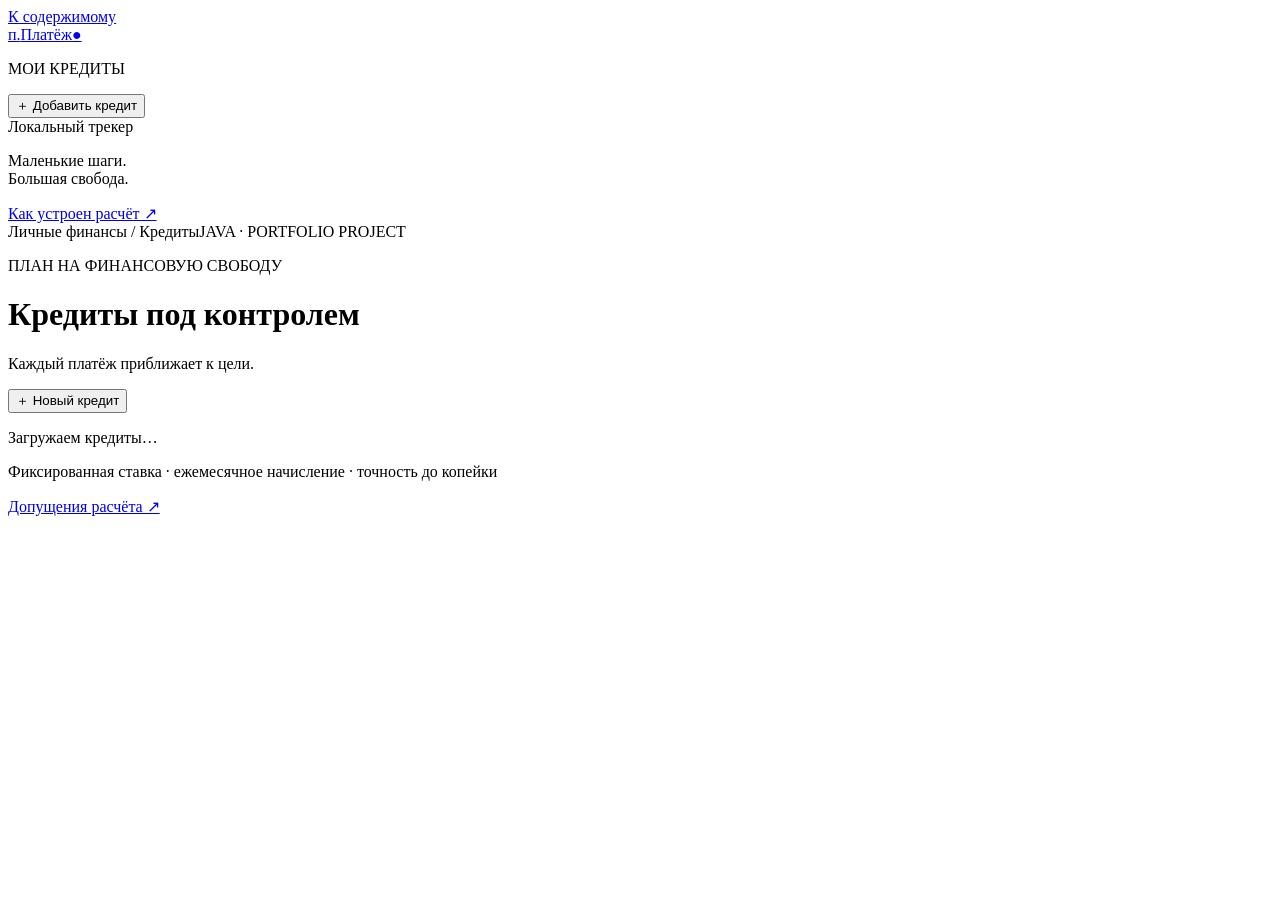
==== src/main/resources/static/index.html @ 9a129c87 "/q/" ====
<!doctype html>
<html lang="ru">
<head>
  <meta charset="utf-8"><meta name="viewport" content="width=device-width, initial-scale=1">
  <meta name="description" content="План платежей, история и прогноз досрочного погашения кредита.">
  <title>Платёж — трекер кредитов</title>
  <link rel="stylesheet" href="/styles.css"><script src="/app.js" defer></script>
</head>
<body>
  <a class="skip-link" href="#main">К содержимому</a>
  <aside class="sidebar">
    <a class="brand" href="/" aria-label="Платёж — главная"><span class="brand-icon">п.</span>Платёж<span class="brand-dot">●</span></a>
    <p class="sidebar-caption">МОИ КРЕДИТЫ</p>
    <nav id="loan-list" aria-label="Список кредитов"></nav>
    <button class="sidebar-add open-create" type="button">＋ Добавить кредит</button>
    <div class="sidebar-bottom"><span class="status-dot"></span> Локальный трекер<p>Маленькие шаги.<br>Большая свобода.</p><a href="/model.html">Как устроен расчёт ↗</a></div>
  </aside>
  <main id="main" class="main">
    <header class="topbar"><span>Личные финансы <span class="separator">/</span> Кредиты</span><span class="edition">JAVA · PORTFOLIO PROJECT</span></header>
    <div class="page-heading"><div><p class="eyebrow">ПЛАН НА ФИНАНСОВУЮ СВОБОДУ</p><h1>Кредиты под контролем</h1><p class="subtle">Каждый платёж приближает к цели.</p></div><button class="button primary open-create" type="button">＋ Новый кредит</button></div>
    <p id="global-error" class="notice error" role="alert" hidden></p>
    <p id="loading" class="loading" role="status">Загружаем кредиты…</p>
    <section id="empty" class="empty card" hidden>
      <div class="empty-art" aria-hidden="true">↗</div><p class="eyebrow">НАЧНИ С ПЕРВОГО ШАГА</p><h2>У каждого долга есть финиш</h2><p>Добавь кредит, чтобы увидеть путь до последнего платежа.<br>Сравни обычный график и досрочное погашение.</p><button class="button primary open-create" type="button">Добавить первый кредит</button>
    </section>
    <section id="workspace" hidden aria-label="Выбранный кредит">
      <div class="loan-heading"><div><h2 id="loan-name"></h2><p id="loan-terms" class="subtle"></p></div><span id="loan-status" class="pill"></span></div>
      <div class="metrics">
        <article class="metric metric-dark"><p>Осталось погасить</p><strong id="balance"></strong><div class="progress-track"><span id="progress"></span></div><small id="progress-text"></small></article>
        <article class="metric"><p>Погашено основного долга</p><strong id="principal-paid"></strong><small>Из внесённых платежей</small></article>
        <article class="metric"><p>Уплачено процентов</p><strong id="interest-paid"></strong><small>За завершённые месяцы</small></article>
        <article class="metric"><p>До полного погашения</p><strong id="months-left"></strong><small id="payoff-date"></small></article>
      </div>
      <div class="overview">
        <article class="card chart-card"><div class="card-heading"><div><p class="eyebrow">ТВОЙ ПРОГРЕСС</p><h3>Остаток долга со временем</h3></div><span class="tiny-label">₽</span></div><div id="chart" class="chart"></div><div class="chart-legend"><span><i class="legend-dot base"></i>Обычный график</span><span id="scenario-legend" hidden><i class="legend-dot extra"></i>С досрочным погашением</span></div></article>
        <article class="card payment-card"><div class="card-heading"><div><p class="eyebrow">ЕЩЁ ОДИН ШАГ</p><h3>Записать платёж</h3></div><span class="round-icon" aria-hidden="true">↗</span></div>
          <p id="payment-period" class="subtle"></p>
          <form id="payment-form"><label for="payment-amount">Сумма за расчётный месяц, ₽</label><input id="payment-amount" name="amount" inputmode="decimal" required autocomplete="off"><p id="payment-hint" class="field-hint"></p><button class="button primary full mutating" type="submit">Сохранить платёж</button><p id="payment-error" class="form-error" role="alert" hidden></p></form>
          <p id="paid-off-message" class="success-message" hidden>Готово! Кредит погашен.<br>Все платежи сохранены в истории.</p>
          <p class="small-note">Одна запись — один месяц. Если переводов было несколько, укажи их общую сумму.</p>
        </article>
      </div>
      <section class="card details-card">
        <div class="tabs" role="tablist" aria-label="Данные кредита">
          <button id="tab-schedule" role="tab" aria-selected="true" aria-controls="panel-schedule" data-tab="schedule">График платежей</button>
          <button id="tab-history" role="tab" aria-selected="false" aria-controls="panel-history" tabindex="-1" data-tab="history">История <span id="history-count">0</span></button>
          <button id="tab-early" role="tab" aria-selected="false" aria-controls="panel-early" tabindex="-1" data-tab="early">Досрочное погашение</button>
        </div>
        <div id="panel-schedule" role="tabpanel" aria-labelledby="tab-schedule" tabindex="0" class="tab-panel"><div class="section-intro"><div><h3>План будущих платежей</h3><p class="subtle">От текущего остатка, с обычным ежемесячным платежом.</p></div><span id="future-interest" class="summary-chip"></span></div><div id="schedule-table"></div></div>
        <div id="panel-history" role="tabpanel" aria-labelledby="tab-history" tabindex="0" class="tab-panel" hidden><div class="section-intro"><div><h3>Внесённые платежи</h3><p class="subtle">Дата в таблице — расчётный месяц по графику.</p></div><button id="undo-payment" class="button secondary mutating" type="button" hidden>Отменить последний</button></div><div id="history-table"></div><p id="history-error" class="form-error" role="alert" hidden></p></div>
        <div id="panel-early" role="tabpanel" aria-labelledby="tab-early" tabindex="0" class="tab-panel" hidden><div class="section-intro"><div><h3>Что изменит дополнительный платёж?</h3><p class="subtle">Сокращаем срок, сохраняя обычный платёж. Прогноз не меняет историю.</p></div></div>
          <form id="forecast-form" class="forecast-form"><div><label for="extra-monthly">Дополнительно каждый месяц, ₽</label><input id="extra-monthly" inputmode="decimal" value="0" required></div><div><label for="one-time-extra">Разово к следующему платежу, ₽</label><input id="one-time-extra" inputmode="decimal" value="0" required></div><button class="button primary mutating" type="submit">Сравнить варианты</button></form><p id="forecast-error" class="form-error" role="alert" hidden></p>
          <div class="scenario-metrics"><div><span>Экономия на будущих процентах</span><strong id="interest-saved"></strong></div><div><span>Сокращение срока</span><strong id="months-saved"></strong></div><div><span>Последний платёж</span><strong id="scenario-date"></strong></div></div>
          <details class="scenario-details"><summary>Посмотреть график с досрочным погашением</summary><div id="scenario-table"></div></details>
        </div>
      </section>
    </section>
    <footer class="footer"><p>Фиксированная ставка · ежемесячное начисление · точность до копейки</p><a href="/model.html">Допущения расчёта ↗</a></footer>
  </main>
  <dialog id="create-dialog" aria-labelledby="dialog-title"><form id="create-form"><div class="dialog-heading"><div><p class="eyebrow">НОВАЯ ЦЕЛЬ</p><h2 id="dialog-title">Добавить кредит</h2></div><button id="close-dialog" class="close-button" type="button" aria-label="Закрыть">×</button></div><p class="subtle">Начнём с параметров. Дальше — понятный план.</p>
    <label for="new-name">Название</label><input id="new-name" name="name" placeholder="Например, кредит на ремонт" maxlength="80" required>
    <label for="new-principal">Начальная сумма долга, ₽</label><input id="new-principal" name="principal" inputmode="decimal" placeholder="300000" required>
    <div class="form-grid"><div><label for="new-rate">Годовая ставка, %</label><input id="new-rate" name="annualRate" inputmode="decimal" placeholder="18" required></div><div><label for="new-monthly">Платёж в месяц, ₽</label><input id="new-monthly" name="monthlyPayment" inputmode="decimal" placeholder="15000" required></div></div>
    <label for="new-date">Дата первого платежа</label><input id="new-date" name="firstPaymentDate" type="date" min="1900-01-01" max="2200-12-31" required><p class="field-hint">Дальше — тот же день месяца или последний день короткого месяца.</p>
    <p id="create-error" class="form-error" role="alert" hidden></p><div class="dialog-actions"><button id="fill-example" class="button secondary" type="button">Подставить пример</button><button class="button primary mutating" type="submit">Создать кредит</button></div>
  </form></dialog>
</body>
</html>
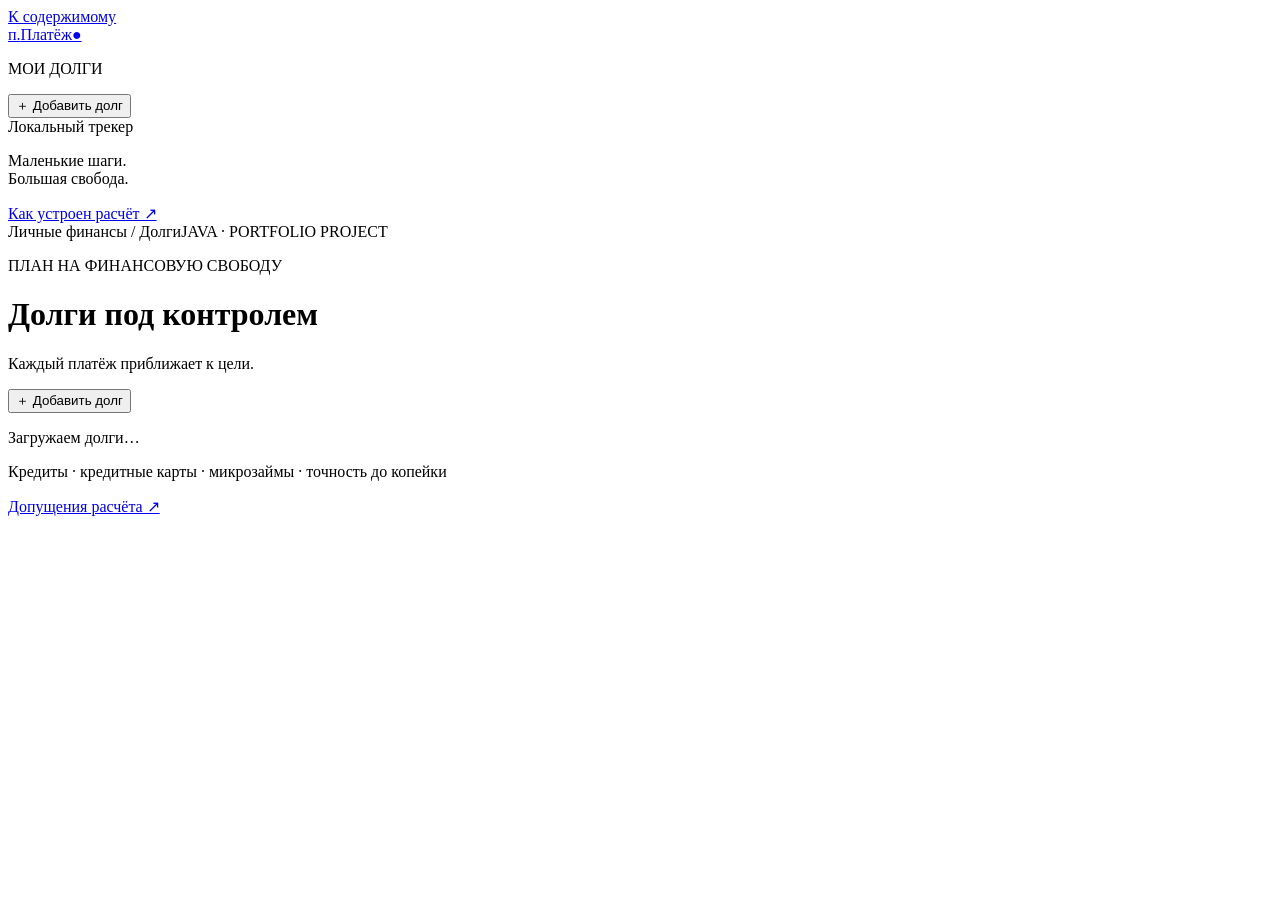
==== commit 345d552f: "Add credit cards, microloans, and debt deletion" ====
--- a/src/main/resources/static/index.html
+++ b/src/main/resources/static/index.html
@@ -10,21 +10,28 @@
   <a class="skip-link" href="#main">К содержимому</a>
   <aside class="sidebar">
     <a class="brand" href="/" aria-label="Платёж — главная"><span class="brand-icon">п.</span>Платёж<span class="brand-dot">●</span></a>
-    <p class="sidebar-caption">МОИ КРЕДИТЫ</p>
-    <nav id="loan-list" aria-label="Список кредитов"></nav>
-    <button class="sidebar-add open-create" type="button">＋ Добавить кредит</button>
+    <p class="sidebar-caption">МОИ ДОЛГИ</p>
+    <nav id="loan-list" aria-label="Список долгов"></nav>
+    <button class="sidebar-add open-create" type="button">＋ Добавить долг</button>
     <div class="sidebar-bottom"><span class="status-dot"></span> Локальный трекер<p>Маленькие шаги.<br>Большая свобода.</p><a href="/model.html">Как устроен расчёт ↗</a></div>
   </aside>
   <main id="main" class="main">
-    <header class="topbar"><span>Личные финансы <span class="separator">/</span> Кредиты</span><span class="edition">JAVA · PORTFOLIO PROJECT</span></header>
-    <div class="page-heading"><div><p class="eyebrow">ПЛАН НА ФИНАНСОВУЮ СВОБОДУ</p><h1>Кредиты под контролем</h1><p class="subtle">Каждый платёж приближает к цели.</p></div><button class="button primary open-create" type="button">＋ Новый кредит</button></div>
+    <header class="topbar"><span>Личные финансы <span class="separator">/</span> Долги</span><span class="edition">JAVA · PORTFOLIO PROJECT</span></header>
+    <div class="page-heading"><div><p class="eyebrow">ПЛАН НА ФИНАНСОВУЮ СВОБОДУ</p><h1>Долги под контролем</h1><p class="subtle">Каждый платёж приближает к цели.</p></div><button class="button primary open-create" type="button">＋ Добавить долг</button></div>
     <p id="global-error" class="notice error" role="alert" hidden></p>
-    <p id="loading" class="loading" role="status">Загружаем кредиты…</p>
+    <p id="loading" class="loading" role="status">Загружаем долги…</p>
     <section id="empty" class="empty card" hidden>
-      <div class="empty-art" aria-hidden="true">↗</div><p class="eyebrow">НАЧНИ С ПЕРВОГО ШАГА</p><h2>У каждого долга есть финиш</h2><p>Добавь кредит, чтобы увидеть путь до последнего платежа.<br>Сравни обычный график и досрочное погашение.</p><button class="button primary open-create" type="button">Добавить первый кредит</button>
+      <div class="empty-art" aria-hidden="true">↗</div><p class="eyebrow">НАЧНИ С ПЕРВОГО ШАГА</p><h2>У каждого долга есть финиш</h2><p>Добавь кредит, карту или микрозайм, чтобы увидеть путь до последнего платежа.<br>Сравни обычный график и досрочное погашение.</p><button class="button primary open-create" type="button">Добавить первый долг</button>
     </section>
-    <section id="workspace" hidden aria-label="Выбранный кредит">
-      <div class="loan-heading"><div><h2 id="loan-name"></h2><p id="loan-terms" class="subtle"></p></div><span id="loan-status" class="pill"></span></div>
+    <section id="workspace" hidden aria-label="Выбранный долг">
+      <div class="loan-heading">
+        <div><h2 id="loan-name"></h2><p id="loan-terms" class="subtle"></p></div>
+        <div class="loan-actions">
+          <span id="loan-status" class="pill"></span>
+          <button id="delete-loan" class="button danger mutating" type="button">Удалить долг</button>
+        </div>
+      </div>
+      <p id="card-info" class="summary-chip" hidden></p><p id="debt-model-note" class="subtle debt-model-note"></p>
       <div class="metrics">
         <article class="metric metric-dark"><p>Осталось погасить</p><strong id="balance"></strong><div class="progress-track"><span id="progress"></span></div><small id="progress-text"></small></article>
         <article class="metric"><p>Погашено основного долга</p><strong id="principal-paid"></strong><small>Из внесённых платежей</small></article>
@@ -36,8 +43,8 @@
         <article class="card payment-card"><div class="card-heading"><div><p class="eyebrow">ЕЩЁ ОДИН ШАГ</p><h3>Записать платёж</h3></div><span class="round-icon" aria-hidden="true">↗</span></div>
           <p id="payment-period" class="subtle"></p>
           <form id="payment-form"><label for="payment-amount">Сумма за расчётный месяц, ₽</label><input id="payment-amount" name="amount" inputmode="decimal" required autocomplete="off"><p id="payment-hint" class="field-hint"></p><button class="button primary full mutating" type="submit">Сохранить платёж</button><p id="payment-error" class="form-error" role="alert" hidden></p></form>
-          <p id="paid-off-message" class="success-message" hidden>Готово! Кредит погашен.<br>Все платежи сохранены в истории.</p>
-          <p class="small-note">Одна запись — один месяц. Если переводов было несколько, укажи их общую сумму.</p>
+          <p id="paid-off-message" class="success-message" hidden>Готово! Долг погашен.<br>Все платежи сохранены в истории.</p>
+          <p class="small-note">Одна запись — один расчётный период. Если переводов было несколько, укажи их общую сумму.</p>
         </article>
       </div>
       <section class="card details-card">
@@ -49,20 +56,23 @@
         <div id="panel-schedule" role="tabpanel" aria-labelledby="tab-schedule" tabindex="0" class="tab-panel"><div class="section-intro"><div><h3>План будущих платежей</h3><p class="subtle">От текущего остатка, с обычным ежемесячным платежом.</p></div><span id="future-interest" class="summary-chip"></span></div><div id="schedule-table"></div></div>
         <div id="panel-history" role="tabpanel" aria-labelledby="tab-history" tabindex="0" class="tab-panel" hidden><div class="section-intro"><div><h3>Внесённые платежи</h3><p class="subtle">Дата в таблице — расчётный месяц по графику.</p></div><button id="undo-payment" class="button secondary mutating" type="button" hidden>Отменить последний</button></div><div id="history-table"></div><p id="history-error" class="form-error" role="alert" hidden></p></div>
         <div id="panel-early" role="tabpanel" aria-labelledby="tab-early" tabindex="0" class="tab-panel" hidden><div class="section-intro"><div><h3>Что изменит дополнительный платёж?</h3><p class="subtle">Сокращаем срок, сохраняя обычный платёж. Прогноз не меняет историю.</p></div></div>
-          <form id="forecast-form" class="forecast-form"><div><label for="extra-monthly">Дополнительно каждый месяц, ₽</label><input id="extra-monthly" inputmode="decimal" value="0" required></div><div><label for="one-time-extra">Разово к следующему платежу, ₽</label><input id="one-time-extra" inputmode="decimal" value="0" required></div><button class="button primary mutating" type="submit">Сравнить варианты</button></form><p id="forecast-error" class="form-error" role="alert" hidden></p>
+          <form id="forecast-form" class="forecast-form"><div><label for="extra-monthly">Дополнительно каждый месяц, ₽</label><input id="extra-monthly" inputmode="decimal" value="0" required></div><div><label for="one-time-extra">Разово к следующему платежу, ₽</label><input id="one-time-extra" inputmode="decimal" value="0" required></div><button id="forecast-submit" class="button primary mutating" type="submit">Сравнить варианты</button></form><p id="forecast-error" class="form-error" role="alert" hidden></p>
           <div class="scenario-metrics"><div><span>Экономия на будущих процентах</span><strong id="interest-saved"></strong></div><div><span>Сокращение срока</span><strong id="months-saved"></strong></div><div><span>Последний платёж</span><strong id="scenario-date"></strong></div></div>
           <details class="scenario-details"><summary>Посмотреть график с досрочным погашением</summary><div id="scenario-table"></div></details>
         </div>
       </section>
     </section>
-    <footer class="footer"><p>Фиксированная ставка · ежемесячное начисление · точность до копейки</p><a href="/model.html">Допущения расчёта ↗</a></footer>
+    <footer class="footer"><p>Кредиты · кредитные карты · микрозаймы · точность до копейки</p><a href="/model.html">Допущения расчёта ↗</a></footer>
   </main>
-  <dialog id="create-dialog" aria-labelledby="dialog-title"><form id="create-form"><div class="dialog-heading"><div><p class="eyebrow">НОВАЯ ЦЕЛЬ</p><h2 id="dialog-title">Добавить кредит</h2></div><button id="close-dialog" class="close-button" type="button" aria-label="Закрыть">×</button></div><p class="subtle">Начнём с параметров. Дальше — понятный план.</p>
+  <dialog id="create-dialog" aria-labelledby="dialog-title"><form id="create-form"><div class="dialog-heading"><div><p class="eyebrow">НОВАЯ ЦЕЛЬ</p><h2 id="dialog-title">Добавить долг</h2></div><button id="close-dialog" class="close-button" type="button" aria-label="Закрыть">×</button></div><p class="subtle">Начнём с параметров. Дальше — понятный план.</p>
+    <label for="new-type">Тип долга</label><select id="new-type" name="debtType"><option value="LOAN">Кредит</option><option value="CREDIT_CARD">Кредитная карта</option><option value="MICROLOAN">Микрозайм</option></select><p id="new-type-hint" class="field-hint"></p>
     <label for="new-name">Название</label><input id="new-name" name="name" placeholder="Например, кредит на ремонт" maxlength="80" required>
-    <label for="new-principal">Начальная сумма долга, ₽</label><input id="new-principal" name="principal" inputmode="decimal" placeholder="300000" required>
-    <div class="form-grid"><div><label for="new-rate">Годовая ставка, %</label><input id="new-rate" name="annualRate" inputmode="decimal" placeholder="18" required></div><div><label for="new-monthly">Платёж в месяц, ₽</label><input id="new-monthly" name="monthlyPayment" inputmode="decimal" placeholder="15000" required></div></div>
-    <label for="new-date">Дата первого платежа</label><input id="new-date" name="firstPaymentDate" type="date" min="1900-01-01" max="2200-12-31" required><p class="field-hint">Дальше — тот же день месяца или последний день короткого месяца.</p>
-    <p id="create-error" class="form-error" role="alert" hidden></p><div class="dialog-actions"><button id="fill-example" class="button secondary" type="button">Подставить пример</button><button class="button primary mutating" type="submit">Создать кредит</button></div>
+    <label id="new-principal-label" for="new-principal">Начальная сумма долга, ₽</label><input id="new-principal" name="principal" inputmode="decimal" placeholder="300000" required>
+    <div id="new-limit-field" hidden><label for="new-limit">Кредитный лимит, ₽</label><input id="new-limit" name="creditLimit" inputmode="decimal" disabled></div>
+    <div class="form-grid"><div><label id="new-rate-label" for="new-rate">Годовая ставка, %</label><input id="new-rate" name="annualRate" inputmode="decimal" placeholder="18" required></div><div><label id="new-payment-label" for="new-monthly">Платёж в месяц, ₽</label><input id="new-monthly" name="monthlyPayment" inputmode="decimal" placeholder="15000" required></div></div>
+    <div id="new-start-field" hidden><label for="new-start">Начало начисления процентов</label><input id="new-start" name="interestStartDate" type="date" min="1900-01-01" max="2200-12-30" disabled></div>
+    <label id="new-date-label" for="new-date">Дата первого платежа</label><input id="new-date" name="firstPaymentDate" type="date" min="1900-01-01" max="2200-12-31" required><p class="field-hint">Дальше — тот же день месяца или последний день короткого месяца.</p>
+    <p id="create-error" class="form-error" role="alert" hidden></p><div class="dialog-actions"><button id="fill-example" class="button secondary" type="button">Подставить пример</button><button class="button primary mutating" type="submit">Добавить долг</button></div>
   </form></dialog>
 </body>
 </html>
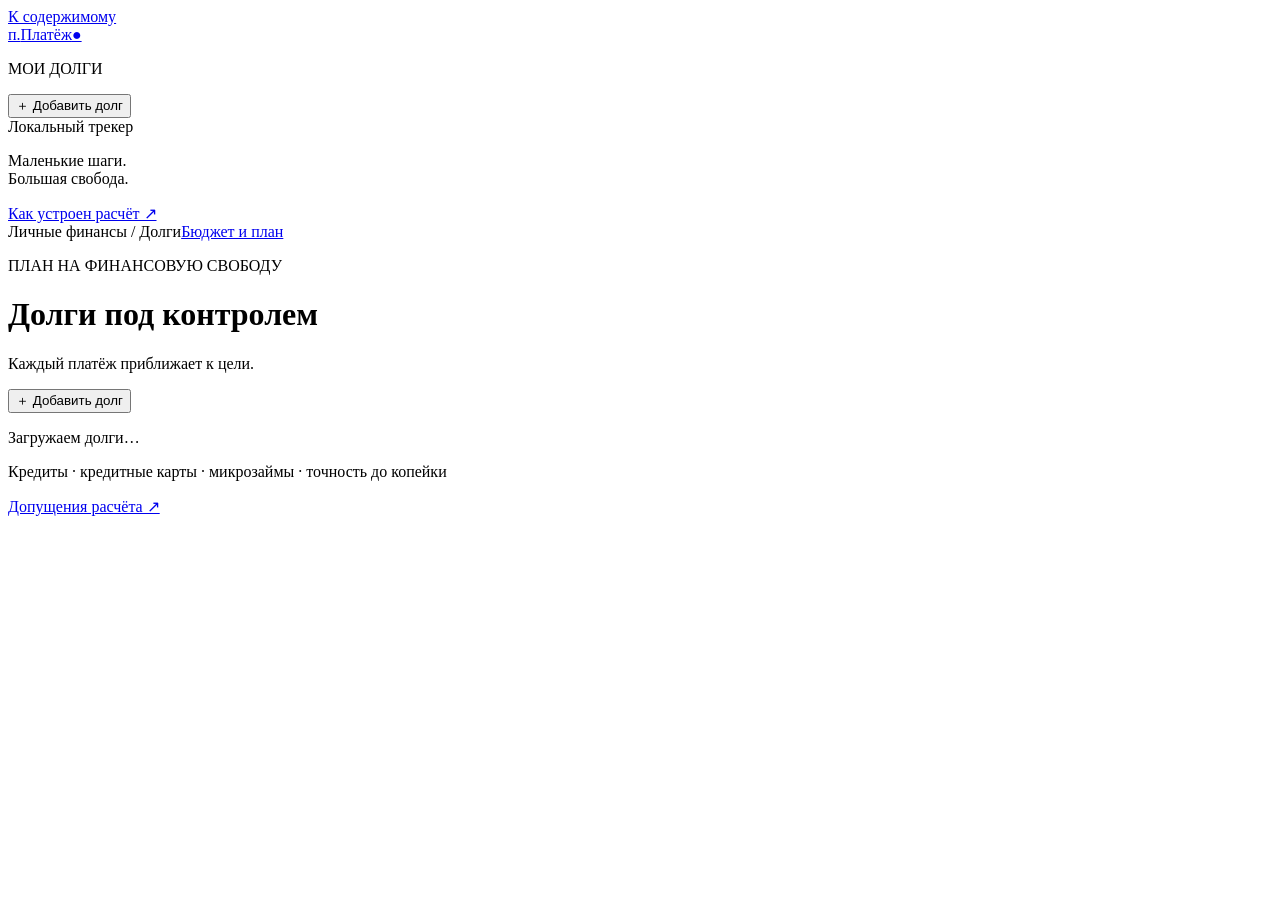
==== commit 0efe12ec: "Add monthly budget and debt repayment plan" ====
--- a/src/main/resources/static/index.html
+++ b/src/main/resources/static/index.html
@@ -16,7 +16,7 @@
     <div class="sidebar-bottom"><span class="status-dot"></span> Локальный трекер<p>Маленькие шаги.<br>Большая свобода.</p><a href="/model.html">Как устроен расчёт ↗</a></div>
   </aside>
   <main id="main" class="main">
-    <header class="topbar"><span>Личные финансы <span class="separator">/</span> Долги</span><span class="edition">JAVA · PORTFOLIO PROJECT</span></header>
+    <header class="topbar"><span>Личные финансы <span class="separator">/</span> Долги</span><a class="button secondary" href="/budget.html">Бюджет и план</a></header>
     <div class="page-heading"><div><p class="eyebrow">ПЛАН НА ФИНАНСОВУЮ СВОБОДУ</p><h1>Долги под контролем</h1><p class="subtle">Каждый платёж приближает к цели.</p></div><button class="button primary open-create" type="button">＋ Добавить долг</button></div>
     <p id="global-error" class="notice error" role="alert" hidden></p>
     <p id="loading" class="loading" role="status">Загружаем долги…</p>
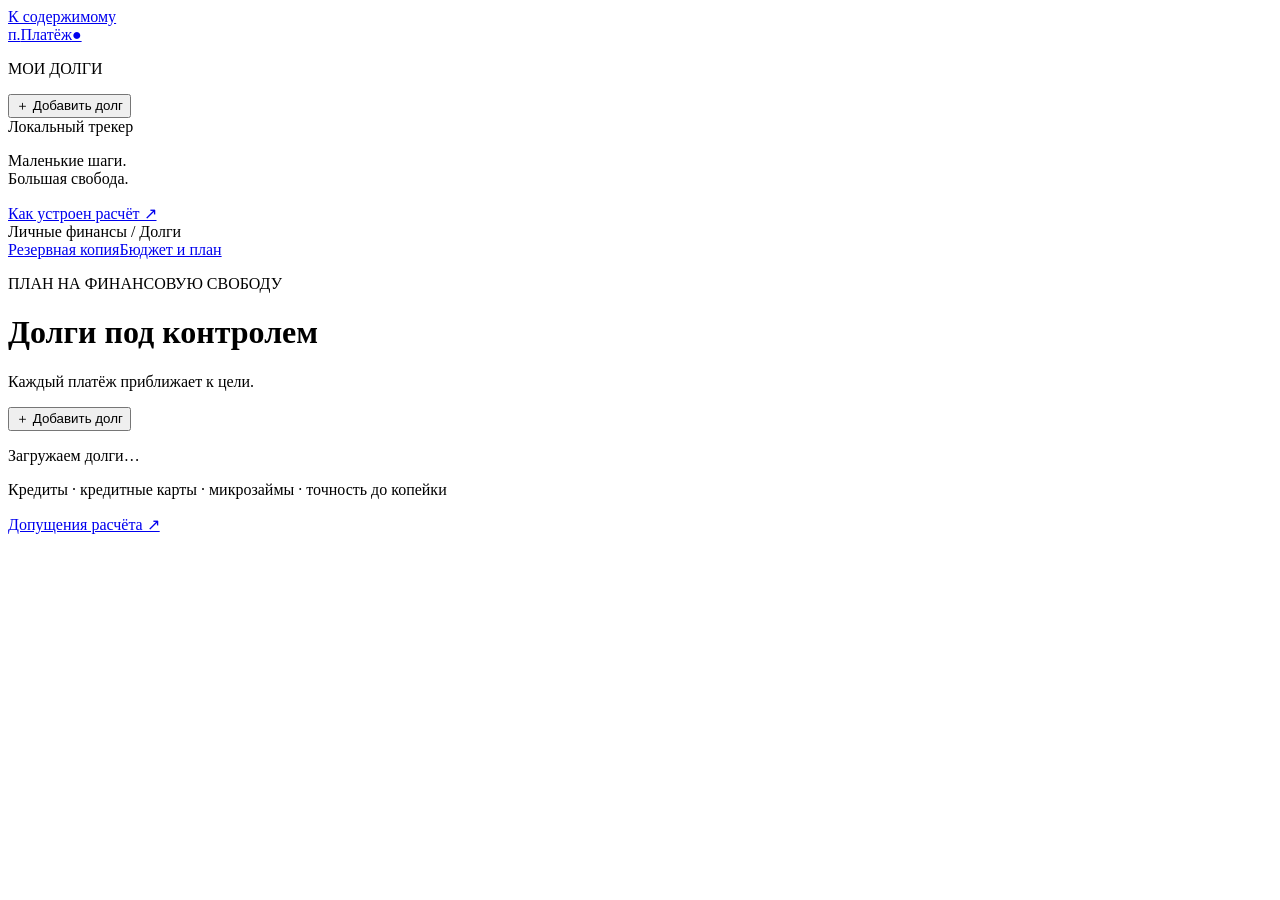
==== commit 9b9e2ce0: "Add recurring budget periods, partial settlements and full backup restoration" ====
--- a/src/main/resources/static/index.html
+++ b/src/main/resources/static/index.html
@@ -4,7 +4,9 @@
   <meta charset="utf-8"><meta name="viewport" content="width=device-width, initial-scale=1">
   <meta name="description" content="План платежей, история и прогноз досрочного погашения кредита.">
   <title>Платёж — трекер кредитов</title>
-  <link rel="stylesheet" href="/styles.css"><script src="/app.js" defer></script>
+  <link rel="stylesheet" href="/styles.css">
+  <script src="/request.js" defer></script>
+  <script src="/app.js" defer></script>
 </head>
 <body>
   <a class="skip-link" href="#main">К содержимому</a>
@@ -16,9 +18,18 @@
     <div class="sidebar-bottom"><span class="status-dot"></span> Локальный трекер<p>Маленькие шаги.<br>Большая свобода.</p><a href="/model.html">Как устроен расчёт ↗</a></div>
   </aside>
   <main id="main" class="main">
-    <header class="topbar"><span>Личные финансы <span class="separator">/</span> Долги</span><a class="button secondary" href="/budget.html">Бюджет и план</a></header>
+    <header class="topbar"><span>Личные финансы <span class="separator">/</span> Долги</span><div class="header-actions"><a class="button secondary" href="/backup.html">Резервная копия</a><a class="button secondary" href="/budget.html">Бюджет и план</a></div></header>
     <div class="page-heading"><div><p class="eyebrow">ПЛАН НА ФИНАНСОВУЮ СВОБОДУ</p><h1>Долги под контролем</h1><p class="subtle">Каждый платёж приближает к цели.</p></div><button class="button primary open-create" type="button">＋ Добавить долг</button></div>
     <p id="global-error" class="notice error" role="alert" hidden></p>
+    <section id="debt-overview" class="card debt-overview" aria-labelledby="debt-overview-title" hidden>
+      <h2 id="debt-overview-title">Все долги</h2>
+      <dl class="debt-overview-totals">
+        <div><dt>Общий остаток основного долга</dt><dd id="overview-balance"></dd></div>
+        <div><dt>Осталось оплатить в этом месяце</dt><dd id="overview-due"></dd></div>
+      </dl>
+      <h3>Погашено основного долга</h3>
+      <dl id="overview-principal" class="debt-overview-totals"></dl>
+    </section>
     <p id="loading" class="loading" role="status">Загружаем долги…</p>
     <section id="empty" class="empty card" hidden>
       <div class="empty-art" aria-hidden="true">↗</div><p class="eyebrow">НАЧНИ С ПЕРВОГО ШАГА</p><h2>У каждого долга есть финиш</h2><p>Добавь кредит, карту или микрозайм, чтобы увидеть путь до последнего платежа.<br>Сравни обычный график и досрочное погашение.</p><button class="button primary open-create" type="button">Добавить первый долг</button>
@@ -42,7 +53,7 @@
         <article class="card chart-card"><div class="card-heading"><div><p class="eyebrow">ТВОЙ ПРОГРЕСС</p><h3>Остаток долга со временем</h3></div><span class="tiny-label">₽</span></div><div id="chart" class="chart"></div><div class="chart-legend"><span><i class="legend-dot base"></i>Обычный график</span><span id="scenario-legend" hidden><i class="legend-dot extra"></i>С досрочным погашением</span></div></article>
         <article class="card payment-card"><div class="card-heading"><div><p class="eyebrow">ЕЩЁ ОДИН ШАГ</p><h3>Записать платёж</h3></div><span class="round-icon" aria-hidden="true">↗</span></div>
           <p id="payment-period" class="subtle"></p>
-          <form id="payment-form"><label for="payment-amount">Сумма за расчётный месяц, ₽</label><input id="payment-amount" name="amount" inputmode="decimal" required autocomplete="off"><p id="payment-hint" class="field-hint"></p><button class="button primary full mutating" type="submit">Сохранить платёж</button><p id="payment-error" class="form-error" role="alert" hidden></p></form>
+          <form id="payment-form"><label for="payment-amount">Сумма за расчётный месяц, ₽</label><input id="payment-amount" name="amount" inputmode="decimal" required autocomplete="off"><p id="payment-hint" class="field-hint"></p><label for="payment-date">Дата оплаты</label><input id="payment-date" name="paidOn" type="date" min="1900-01-01" aria-describedby="payment-date-hint"><p id="payment-date-hint" class="field-hint">Пустое поле означает сегодня. Дата оплаты используется в бюджете и календаре.</p><button class="button primary full mutating" type="submit">Сохранить платёж</button><p id="payment-error" class="form-error" role="alert" hidden></p></form>
           <p id="paid-off-message" class="success-message" hidden>Готово! Долг погашен.<br>Все платежи сохранены в истории.</p>
           <p class="small-note">Одна запись — один расчётный период. Если переводов было несколько, укажи их общую сумму.</p>
         </article>
@@ -54,7 +65,7 @@
           <button id="tab-early" role="tab" aria-selected="false" aria-controls="panel-early" tabindex="-1" data-tab="early">Досрочное погашение</button>
         </div>
         <div id="panel-schedule" role="tabpanel" aria-labelledby="tab-schedule" tabindex="0" class="tab-panel"><div class="section-intro"><div><h3>План будущих платежей</h3><p class="subtle">От текущего остатка, с обычным ежемесячным платежом.</p></div><span id="future-interest" class="summary-chip"></span></div><div id="schedule-table"></div></div>
-        <div id="panel-history" role="tabpanel" aria-labelledby="tab-history" tabindex="0" class="tab-panel" hidden><div class="section-intro"><div><h3>Внесённые платежи</h3><p class="subtle">Дата в таблице — расчётный месяц по графику.</p></div><button id="undo-payment" class="button secondary mutating" type="button" hidden>Отменить последний</button></div><div id="history-table"></div><p id="history-error" class="form-error" role="alert" hidden></p></div>
+        <div id="panel-history" role="tabpanel" aria-labelledby="tab-history" tabindex="0" class="tab-panel" hidden><div class="section-intro"><div><h3>Внесённые платежи</h3><p class="subtle">Здесь видны даты по графику и даты фактической оплаты.</p></div><button id="undo-payment" class="button secondary mutating" type="button" hidden>Отменить последний</button></div><div id="history-table"></div><p id="history-error" class="form-error" role="alert" hidden></p></div>
         <div id="panel-early" role="tabpanel" aria-labelledby="tab-early" tabindex="0" class="tab-panel" hidden><div class="section-intro"><div><h3>Что изменит дополнительный платёж?</h3><p class="subtle">Сокращаем срок, сохраняя обычный платёж. Прогноз не меняет историю.</p></div></div>
           <form id="forecast-form" class="forecast-form"><div><label for="extra-monthly">Дополнительно каждый месяц, ₽</label><input id="extra-monthly" inputmode="decimal" value="0" required></div><div><label for="one-time-extra">Разово к следующему платежу, ₽</label><input id="one-time-extra" inputmode="decimal" value="0" required></div><button id="forecast-submit" class="button primary mutating" type="submit">Сравнить варианты</button></form><p id="forecast-error" class="form-error" role="alert" hidden></p>
           <div class="scenario-metrics"><div><span>Экономия на будущих процентах</span><strong id="interest-saved"></strong></div><div><span>Сокращение срока</span><strong id="months-saved"></strong></div><div><span>Последний платёж</span><strong id="scenario-date"></strong></div></div>
